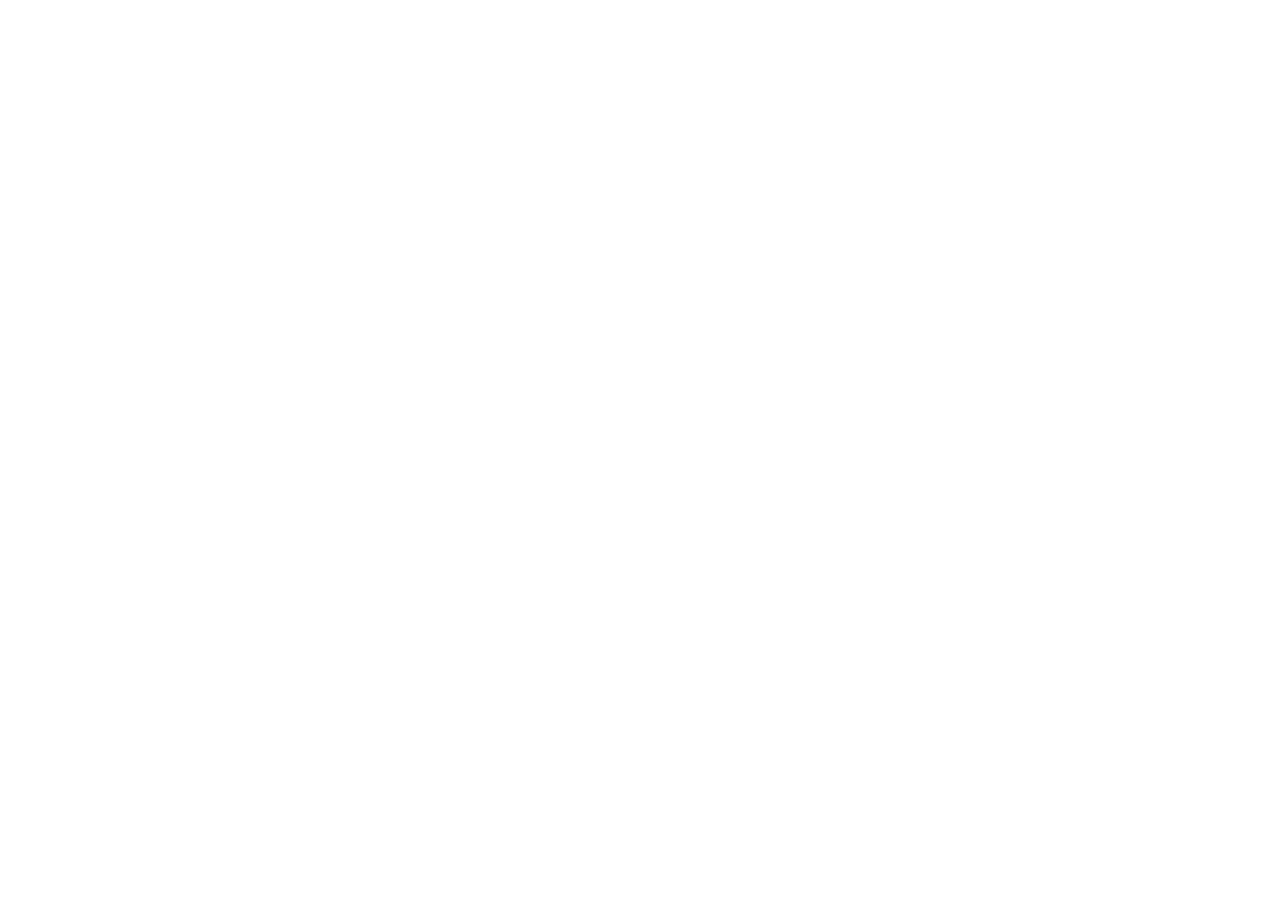
==== dragAndDrop/dragNDrop-prototype.html @ e041f993 "added canvas" ====
<!DOCTYPE html PUBLIC "-//W3C//DTD XHTML 1.0 Transitional//EN" "http://www.w3.org/TR/xhtml1/DTD/xhtml1-transitional.dtd">
<html xmlns="http://www.w3.org/1999/xhtml">
<head>
<meta http-equiv="Content-Type" content="text/html; charset=utf-8" />
<title>Untitled Document</title>
</head>

<body>
	<canvas id="canvas1" width="500" height="300">
    Your browser does not support canvas.
    </canvas>
    <script type="text/javascript">
		var canvas = document.getElementById('canvas1');
		var context = canvas.getContext('2d');
		
		
	</script>


</body>
</html>
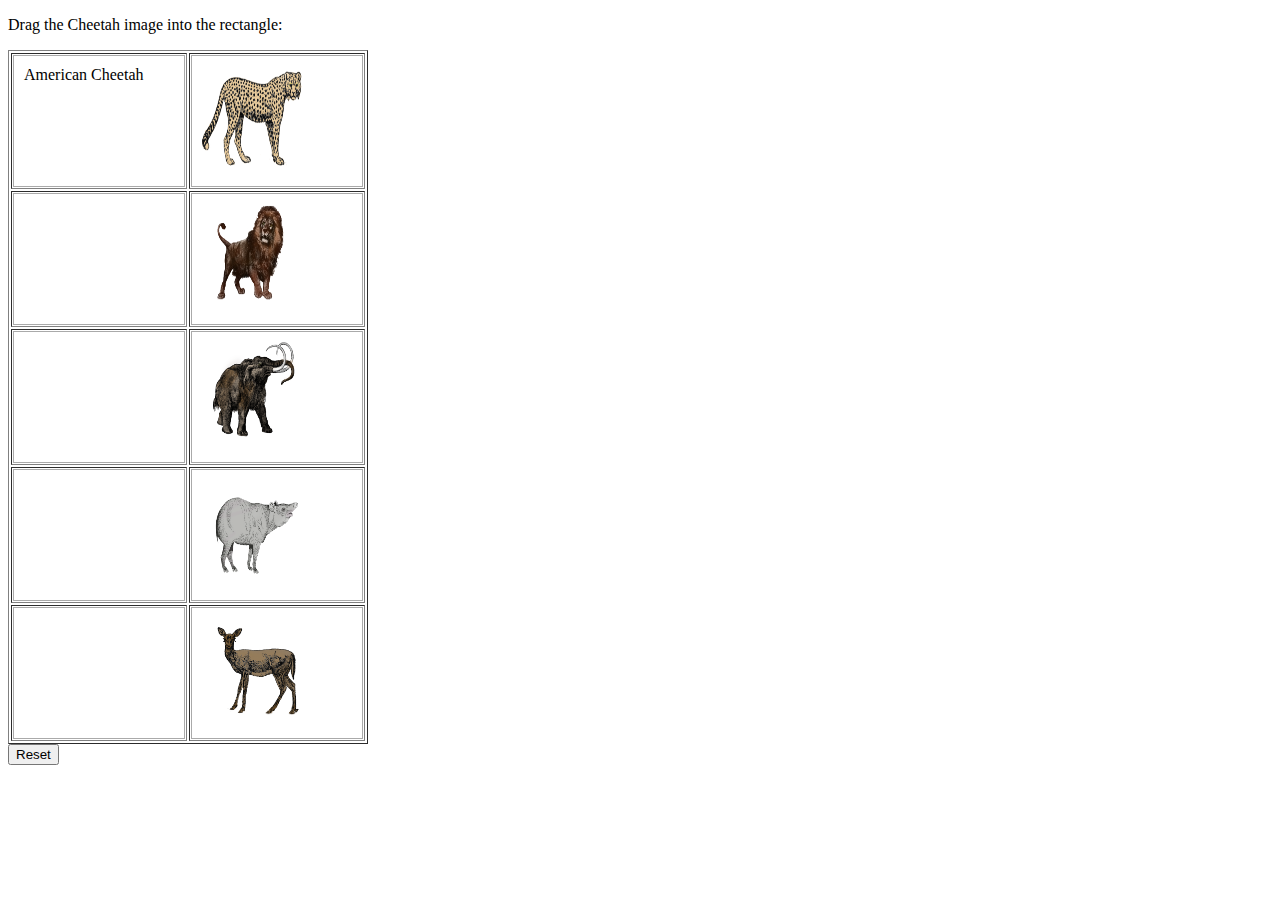
==== commit 121cad74: "added drag and drop" ====
--- a/dragAndDrop/dragNDrop-prototype.html
+++ b/dragAndDrop/dragNDrop-prototype.html
@@ -2,19 +2,101 @@
 <html xmlns="http://www.w3.org/1999/xhtml">
 <head>
 <meta http-equiv="Content-Type" content="text/html; charset=utf-8" />
-<title>Untitled Document</title>
-</head>
-
-<body>
-	<canvas id="canvas1" width="500" height="300">
+<title>Drag and Drop Demo</title>
+    
+	<style type="text/css"> 
+	#div1 {width:150px;height:110px;padding:10px;border:1px solid #aaaaaa;}
+	</style>
+    <script type="text/javascript">
+	function allowDrop(ev)
+	{
+	ev.preventDefault();
+	}
+	
+	function drag(ev)
+	{
+	ev.dataTransfer.setData("Text",ev.target.id);
+	}
+	
+	function drop(ev)
+	{
+	ev.preventDefault();
+	var data=ev.dataTransfer.getData("Text");
+	ev.target.appendChild(document.getElementById(data));
+	}
+	function formReset(){
+		location.reload(true);
+	}
+	</script>
+	</head>
+	<body>
+    <!--<canvas id="canvas1" width="500" height="300">
     Your browser does not support canvas.
     </canvas>
-    <script type="text/javascript">
+	<script type="text/javascript">
 		var canvas = document.getElementById('canvas1');
 		var context = canvas.getContext('2d');
 		
 		
-	</script>
+	</script>-->
+    <form id="frm1">
+	<p>Drag the Cheetah image into the rectangle:</p>
+    <table border="1">
+    	<tr>
+        	<td>
+				<div id="div1" ondrop="drop(event)" ondragover="allowDrop(event)">American Cheetah</div>
+    		</td>
+            <td>
+            	<div id="div1" ondrop="drop(event)" ondragover="allowDrop(event)">
+            	<img id="drag1" src="resources/Americancheetah.png" draggable="true" ondragstart="drag(event)" width="100" height="100">
+                </div>
+            </td>
+       </tr>
+       <tr>
+        	<td>
+				<div id="div1" ondrop="drop(event)" ondragover="allowDrop(event)"></div>
+    		</td>
+            <td>
+            	<div id="div1" ondrop="drop(event)" ondragover="allowDrop(event)">
+                <img id="drag2" src="resources/Americanlion.png" draggable="true" ondragstart="drag(event)" width="100" height="100">
+                </div>
+            </td>
+       </tr>
+       <tr>
+        	<td>
+				<div id="div1" ondrop="drop(event)" ondragover="allowDrop(event)"></div>
+    		</td>
+            <td>
+            	<div id="div1" ondrop="drop(event)" ondragover="allowDrop(event)">
+                <img id="drag3" src="resources/Americanmastadon.png" draggable="true" ondragstart="drag(event)" width="100" height="100">
+                </div>
+            </td>
+       </tr>
+       <tr>
+        	<td>
+				<div id="div1" ondrop="drop(event)" ondragover="allowDrop(event)"></div>
+    		</td>
+            <td>
+            	<div id="div1" ondrop="drop(event)" ondragover="allowDrop(event)">
+                <img id="drag4" src="resources/Californiatapir.png" draggable="true" ondragstart="drag(event)" width="100" height="100">
+                </div>
+            </td>
+       </tr>
+       <tr>
+        	<td>
+				<div id="div1" ondrop="drop(event)" ondragover="allowDrop(event)"></div>
+    		</td>
+            <td>
+            	<div id="div1" ondrop="drop(event)" ondragover="allowDrop(event)">
+                <img id="drag5" src="resources/deer.png" draggable="true" ondragstart="drag(event)" width="100" height="100">
+                </div>
+            </td>
+       </tr>
+   </table>
+   </form>
+   <input type="button" id="reset" onclick="formReset()" value="Reset"/>
+	
+	
 
 
 </body>
